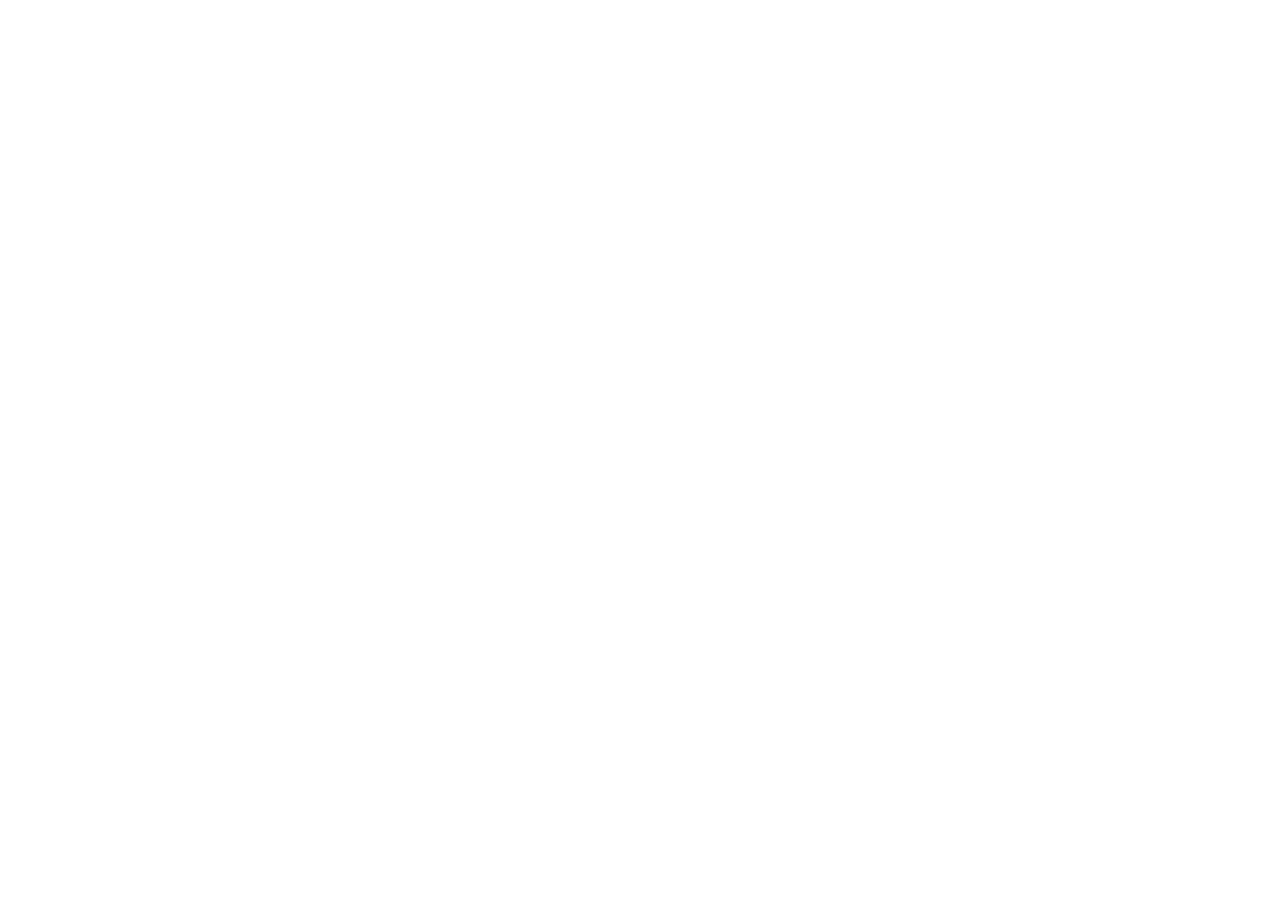
==== index.html @ f69a549f "Scaffolding" ====
<!DOCTYPE html>
<html lang="it">
<head>
    <meta charset="UTF-8">
    <meta http-equiv="X-UA-Compatible" content="IE=edge">
    <meta name="viewport" content="width=device-width, initial-scale=1.0">
    <title>12 bool - layout</title>


    <!-- framework  -->
    <link rel="stylesheet" href="css/12bool.css">
    <!-- foglio di stile  -->
    <link rel="stylesheet" href="css/style.css">
</head>
<body>
    
</body>
</html>
---- css/12bool.css ----
/* Reset */
* {
    padding: 0;
    margin: 0;
    box-sizing: border-box;
}
/* Container  */
.container {
    max-width: 1170px;
}
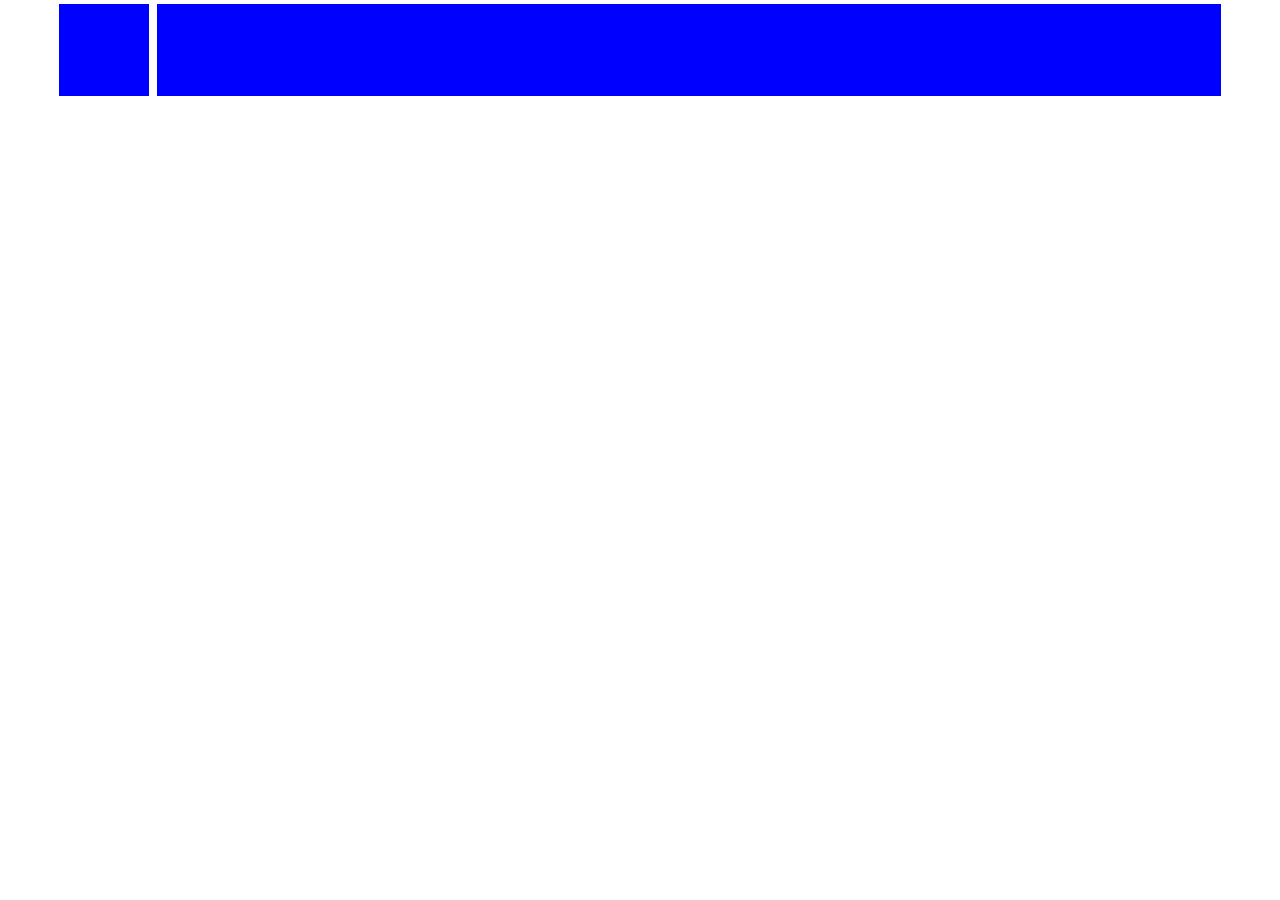
==== commit 8f9eba51: "Aggiunte regole container, wrapper, row, col generica e col specifiche per view port xs ; regola per" ====
--- a/index.html
+++ b/index.html
@@ -4,6 +4,7 @@
     <meta charset="UTF-8">
     <meta http-equiv="X-UA-Compatible" content="IE=edge">
     <meta name="viewport" content="width=device-width, initial-scale=1.0">
+    <!-- titolo  -->
     <title>12 bool - layout</title>
 
 
@@ -13,6 +14,17 @@
     <link rel="stylesheet" href="css/style.css">
 </head>
 <body>
+    <div class="container">
+        <div class="row">
+            <div class="col-xs-1">
+                <div class="box"></div>
+            </div>
+            <div class="col-xs-11">
+                <div class="box"></div>
+            </div>
+
+        </div>
+    </div>
     
 </body>
 </html>--- a/css/12bool.css
+++ b/css/12bool.css
@@ -4,7 +4,89 @@
     margin: 0;
     box-sizing: border-box;
 }
+
+html {
+    font-size: 100%;
+}
 /* Container  */
 .container {
     max-width: 1170px;
+    margin: 0 auto;
 }
+.container-fluid {
+    width: 100%;
+}
+/* wrapper  */
+.wrapper {
+    width: 80%;
+    margin: 0 auto;
+}
+/* Structure  */
+/* Row  */
+.row {
+    display: flex;
+    flex-direction: row;
+    flex-wrap: wrap;
+
+}
+/* Colomns */
+/* generic */
+.col {
+    flex-grow: 1;
+    flex-shrink: 0;
+    max-width: 100%;
+}
+/* xs  */
+.col-xs-1 {
+    flex-basis: calc((100% / 12)*1);
+    max-width: calc((100% / 12)*1);
+}
+.col-xs-2 {
+    flex-basis: calc((100% / 12)*2);
+    max-width: calc((100% / 12)*2);
+}
+.col-xs-3 {
+    flex-basis: calc((100% / 12)*3);
+    max-width: calc((100% / 12)*3);
+}
+.col-xs-4 {
+    flex-basis: calc((100% / 12)*4);
+    max-width: calc((100% / 12)*4);
+}
+.col-xs-5 {
+    flex-basis: calc((100% / 12)*5);
+    max-width: calc((100% / 12)*5);
+}
+.col-xs-6 {
+    flex-basis: calc((100% / 12)*6);
+    max-width: calc((100% / 12)*6);
+}
+.col-xs-7 {
+    flex-basis: calc((100% / 12)*7);
+    max-width: calc((100% / 12)*7);
+}
+.col-xs-8 {
+    flex-basis: calc((100% / 12)*8);
+    max-width: calc((100% / 12)*8);
+}
+.col-xs-9 {
+    flex-basis: calc((100% / 12)*9);
+    max-width: calc((100% / 12)*9);
+}
+.col-xs-10 {
+    flex-basis: calc((100% / 12)*10);
+    max-width: calc((100% / 12)*10);
+}
+.col-xs-11 {
+    flex-basis: calc((100% / 12)*11);
+    max-width: calc((100% / 12)*11);
+}
+.col-xs-12 {
+    flex-basis: calc((100% / 12)*12);
+    max-width: calc((100% / 12)*12);
+}
+
+
+
+
+
--- a/css/style.css
+++ b/css/style.css
@@ -0,0 +1,8 @@
+.box {
+    width: 100%;
+    height: 100px;
+    border: 4px solid white;
+    background-color: blue;
+    color: white;
+    padding: 30px;
+}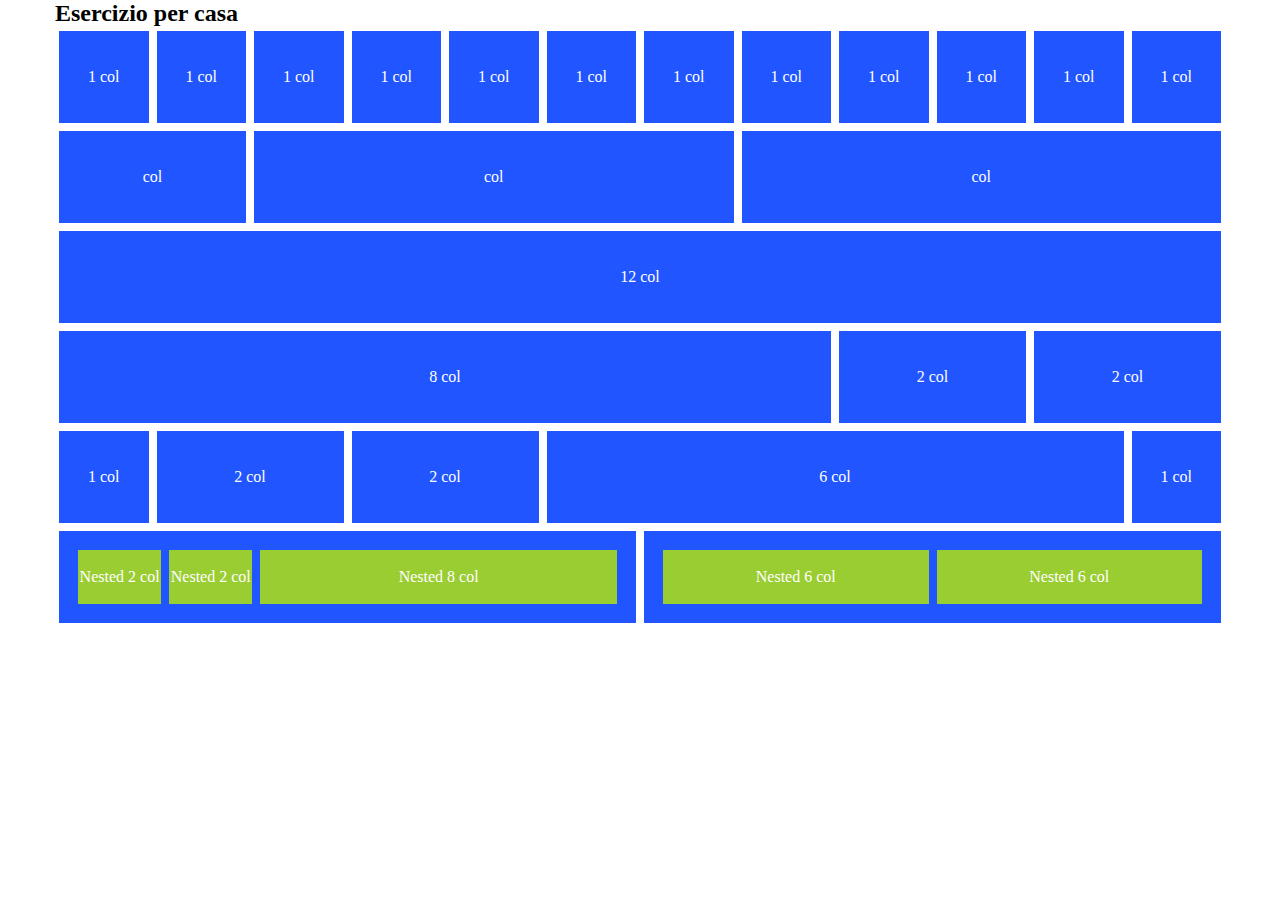
==== commit 4a09b429: "Aggiunte primo segmento di sei righe con box annessi" ====
--- a/index.html
+++ b/index.html
@@ -15,14 +15,182 @@
 </head>
 <body>
     <div class="container">
+        <h2>
+            Esercizio per casa
+        </h2>
+        <!-- row 1 -->
         <div class="row">
             <div class="col-xs-1">
-                <div class="box"></div>
+                <div class="box">
+                    1 col
+                </div>
             </div>
-            <div class="col-xs-11">
-                <div class="box"></div>
+            <div class="col-xs-1">
+                <div class="box">
+                    1 col
+                </div>
             </div>
+            <div class="col-xs-1">
+                <div class="box">
+                    1 col
+                </div>
+            </div>
+            <div class="col-xs-1">
+                <div class="box">
+                    1 col
+                </div>
+            </div>
+            <div class="col-xs-1">
+                <div class="box">
+                    1 col
+                </div>
+            </div>
+            <div class="col-xs-1">
+                <div class="box">
+                    1 col
+                </div>
+            </div>
+            <div class="col-xs-1">
+                <div class="box">
+                    1 col
+                </div>
+            </div>
+            <div class="col-xs-1">
+                <div class="box">
+                    1 col
+                </div>
+            </div>
+            <div class="col-xs-1">
+                <div class="box">
+                    1 col
+                </div>
+            </div>
+            <div class="col-xs-1">
+                <div class="box">
+                    1 col
+                </div>
+            </div>
+            <div class="col-xs-1">
+                <div class="box">
+                    1 col
+                </div>
+            </div>
+            <div class="col-xs-1">
+                <div class="box">
+                    1 col
+                </div>
+            </div>
+        </div>
+        <!-- row 2 -->
+        <div class="row">
+            <div class="col-xs-2">
+                <div class="box">
+                    col
+                </div>
+            </div>
+            <div class="col">
+                <div class="box">
+                    col
+                </div>
+            </div>
+            <div class="col">
+                <div class="box">
+                    col
+                </div>
+            </div>
+        </div>
+        <!-- row 3 -->
+        <div class="row">
+            <div class="col-xs-12">
+                <div class="box">
+                    12 col
+                </div>
+            </div>
+        </div>
+        <!-- row 4 -->
+        <div class="row">
+            <div class="col-xs-8">
+                <div class="box">
+                    8 col
+                </div>
+            </div>
+            <div class="col-xs-2">
+                <div class="box">
+                    2 col
+                </div>
+            </div>
+            <div class="col-xs-2">
+                <div class="box">
+                    2 col
+                </div>
+            </div>
+        </div>
+        <!-- row 5 -->
+        <div class="row">
+            <div class="col-xs-1">
+                <div class="box">
+                    1 col
+                </div>
+            </div>
+            <div class="col-xs-2">
+                <div class="box">
+                    2 col
+                </div>
+            </div>
+            <div class="col-xs-2">
+                <div class="box">
+                    2 col
+                </div>
+            </div>
+            <div class="col-xs-6">
+                <div class="box">
+                    6 col
+                </div>
+            </div>
+            <div class="col-xs-1">
+                <div class="box">
+                    1 col
+                </div>
+            </div>
+        </div>
+        <!-- row 6 special -->
+        <div class="row">
+            <div class="col-xs-6">
+                <div class="box row">
+                    <div class="col-xs-2">
+                        <div class="box green">
+                            Nested 2 col
+                        </div>
+                    </div>
+                    <div class="col-xs-2">
+                        <div class="box green">
+                            Nested 2 col
+                        </div>
+                    </div>
+                    <div class="col-xs-8">
+                        <div class="box green">
+                            Nested 8 col
+                        </div>
+                    </div>
+                    
+                </div>
+            </div>
+            <div class="col-xs-6">
+                <div class="box row">
+                    <div class="col-xs-6">
+                        <div class="box green">
+                            Nested 6 col
+                        </div>
+                    </div>
+                    <div class="col-xs-6">
+                        <div class="box green">
+                            Nested 6 col
+                        </div>
+                    </div>
 
+                    
+                </div>
+            </div>
         </div>
     </div>
     
--- a/css/12bool.css
+++ b/css/12bool.css
@@ -87,6 +87,163 @@
 }
 
 
-
-
-
+/* MEDIA QUERIES */
+@media all and (min-width: 576px) {
+    /* colomns for small view  */
+    .col-sm-1 {
+        flex-basis: calc((100% / 12)*1);
+        max-width: calc((100% / 12)*1);
+    }
+    .col-sm-2 {
+        flex-basis: calc((100% / 12)*2);
+        max-width: calc((100% / 12)*2);
+    }
+    .col-sm-3 {
+        flex-basis: calc((100% / 12)*3);
+        max-width: calc((100% / 12)*3);
+    }
+    .col-sm-4 {
+        flex-basis: calc((100% / 12)*4);
+        max-width: calc((100% / 12)*4);
+    }
+    .col-sm-5 {
+        flex-basis: calc((100% / 12)*5);
+        max-width: calc((100% / 12)*5);
+    }
+    .col-sm-6 {
+        flex-basis: calc((100% / 12)*6);
+        max-width: calc((100% / 12)*6);
+    }
+    .col-sm-7 {
+        flex-basis: calc((100% / 12)*7);
+        max-width: calc((100% / 12)*7);
+    }
+    .col-sm-8 {
+        flex-basis: calc((100% / 12)*8);
+        max-width: calc((100% / 12)*8);
+    }
+    .col-sm-9 {
+        flex-basis: calc((100% / 12)*9);
+        max-width: calc((100% / 12)*9);
+    }
+    .col-sm-10 {
+        flex-basis: calc((100% / 12)*10);
+        max-width: calc((100% / 12)*10);
+    }
+    .col-sm-11 {
+        flex-basis: calc((100% / 12)*11);
+        max-width: calc((100% / 12)*11);
+    }
+    .col-sm-12 {
+        flex-basis: calc((100% / 12)*12);
+        max-width: calc((100% / 12)*12);
+    }
+}
+
+@media all and (min-width: 768px) {
+    /* colomns for midde view  */
+    .col-md-1 {
+        flex-basis: calc((100% / 12)*1);
+        max-width: calc((100% / 12)*1);
+    }
+    .col-md-2 {
+        flex-basis: calc((100% / 12)*2);
+        max-width: calc((100% / 12)*2);
+    }
+    .col-md-3 {
+        flex-basis: calc((100% / 12)*3);
+        max-width: calc((100% / 12)*3);
+    }
+    .col-md-4 {
+        flex-basis: calc((100% / 12)*4);
+        max-width: calc((100% / 12)*4);
+    }
+    .col-md-5 {
+        flex-basis: calc((100% / 12)*5);
+        max-width: calc((100% / 12)*5);
+    }
+    .col-md-6 {
+        flex-basis: calc((100% / 12)*6);
+        max-width: calc((100% / 12)*6);
+    }
+    .col-md-7 {
+        flex-basis: calc((100% / 12)*7);
+        max-width: calc((100% / 12)*7);
+    }
+    .col-md-8 {
+        flex-basis: calc((100% / 12)*8);
+        max-width: calc((100% / 12)*8);
+    }
+    .col-md-9 {
+        flex-basis: calc((100% / 12)*9);
+        max-width: calc((100% / 12)*9);
+    }
+    .col-md-10 {
+        flex-basis: calc((100% / 12)*10);
+        max-width: calc((100% / 12)*10);
+    }
+    .col-md-11 {
+        flex-basis: calc((100% / 12)*11);
+        max-width: calc((100% / 12)*11);
+    }
+    .col-md-12 {
+        flex-basis: calc((100% / 12)*12);
+        max-width: calc((100% / 12)*12);
+    } 
+}
+
+@media all and (min-width: 992px) {
+    /* colomns for large view  */
+    .col-lg-1 {
+        flex-basis: calc((100% / 12)*1);
+        max-width: calc((100% / 12)*1);
+    }
+    .col-lg-2 {
+        flex-basis: calc((100% / 12)*2);
+        max-width: calc((100% / 12)*2);
+    }
+    .col-lg-3 {
+        flex-basis: calc((100% / 12)*3);
+        max-width: calc((100% / 12)*3);
+    }
+    .col-lg-4 {
+        flex-basis: calc((100% / 12)*4);
+        max-width: calc((100% / 12)*4);
+    }
+    .col-lg-5 {
+        flex-basis: calc((100% / 12)*5);
+        max-width: calc((100% / 12)*5);
+    }
+    .col-lg-6 {
+        flex-basis: calc((100% / 12)*6);
+        max-width: calc((100% / 12)*6);
+    }
+    .col-lg-7 {
+        flex-basis: calc((100% / 12)*7);
+        max-width: calc((100% / 12)*7);
+    }
+    .col-lg-8 {
+        flex-basis: calc((100% / 12)*8);
+        max-width: calc((100% / 12)*8);
+    }
+    .col-lg-9 {
+        flex-basis: calc((100% / 12)*9);
+        max-width: calc((100% / 12)*9);
+    }
+    .col-lg-10 {
+        flex-basis: calc((100% / 12)*10);
+        max-width: calc((100% / 12)*10);
+    }
+    .col-lg-11 {
+        flex-basis: calc((100% / 12)*11);
+        max-width: calc((100% / 12)*11);
+    }
+    .col-lg-12 {
+        flex-basis: calc((100% / 12)*12);
+        max-width: calc((100% / 12)*12);
+    }
+}
+
+
+
+
--- a/css/style.css
+++ b/css/style.css
@@ -2,7 +2,19 @@
     width: 100%;
     height: 100px;
     border: 4px solid white;
-    background-color: blue;
+    background-color: #2055FF;
     color: white;
-    padding: 30px;
-}+    padding: 15px;
+
+    display: flex;
+    justify-content: center;
+    align-items: center;
+}
+
+.green {
+    padding: 0;
+    background-color: yellowgreen;
+    border-color: #2055FF;
+    height: 62px;
+
+}
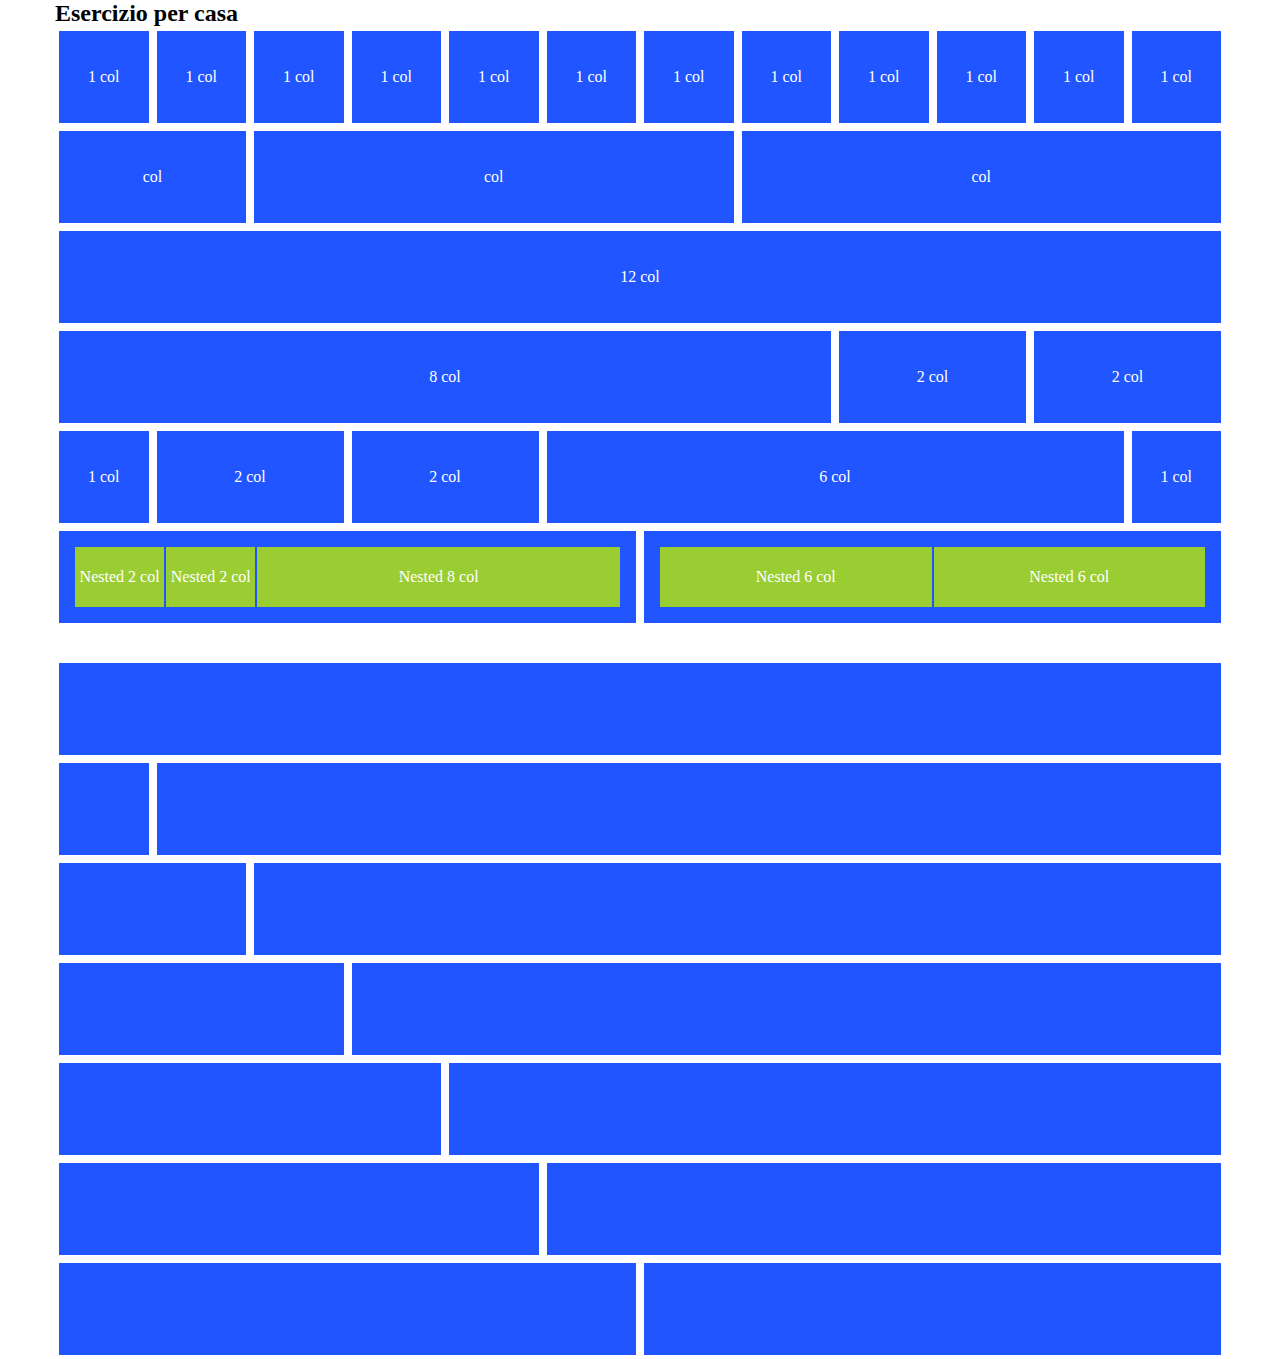
==== commit 05c0ffa1: "Aggiunte secondo segmento" ====
--- a/index.html
+++ b/index.html
@@ -154,7 +154,7 @@
             </div>
         </div>
         <!-- row 6 special -->
-        <div class="row">
+        <div class="row margin-b-2">
             <div class="col-xs-6">
                 <div class="box row">
                     <div class="col-xs-2">
@@ -187,8 +187,75 @@
                             Nested 6 col
                         </div>
                     </div>
+                </div>
+            </div>
+        </div>
+        <!-- space -->
+        <!-- righe colonna da 0 a 6 e colonna generica -->
+        <div class="row">
+            <div class="col">
+                <div class="box">
 
-                    
+                </div>
+            </div>
+        </div>
+        <div class="row">
+            <div class="col-xs-1">
+                <div class="box">
+                </div>
+            </div>
+            <div class="col">
+                <div class="box">
+                </div>
+            </div>
+        </div>
+        <div class="row">
+            <div class="col-xs-2">
+                <div class="box">
+                </div>
+            </div>
+            <div class="col">
+                <div class="box">
+                </div>
+            </div>
+        </div>
+        <div class="row">
+            <div class="col-xs-3">
+                <div class="box">
+                </div>
+            </div>
+            <div class="col">
+                <div class="box">
+                </div>
+            </div>
+        </div>
+        <div class="row">
+            <div class="col-xs-4">
+                <div class="box">
+                </div>
+            </div>
+            <div class="col">
+                <div class="box">
+                </div>
+            </div>
+        </div>
+        <div class="row">
+            <div class="col-xs-5">
+                <div class="box">
+                </div>
+            </div>
+            <div class="col">
+                <div class="box">
+                </div>
+            </div>
+        </div>
+        <div class="row">
+            <div class="col-xs-6">
+                <div class="box">
+                </div>
+            </div>
+            <div class="col">
+                <div class="box">
                 </div>
             </div>
         </div>
--- a/css/style.css
+++ b/css/style.css
@@ -1,3 +1,9 @@
+.margin-b-2 {
+    margin-bottom: 2rem;
+}
+
+
+
 .box {
     width: 100%;
     height: 100px;
@@ -9,12 +15,18 @@
     display: flex;
     justify-content: center;
     align-items: center;
+
+    white-space: nowrap;
+    overflow: hidden;
+    text-overflow: ellipsis;
+
+
 }
 
 .green {
     padding: 0;
     background-color: yellowgreen;
-    border-color: #2055FF;
+    border: 1px solid #2055FF;
     height: 62px;
 
 }
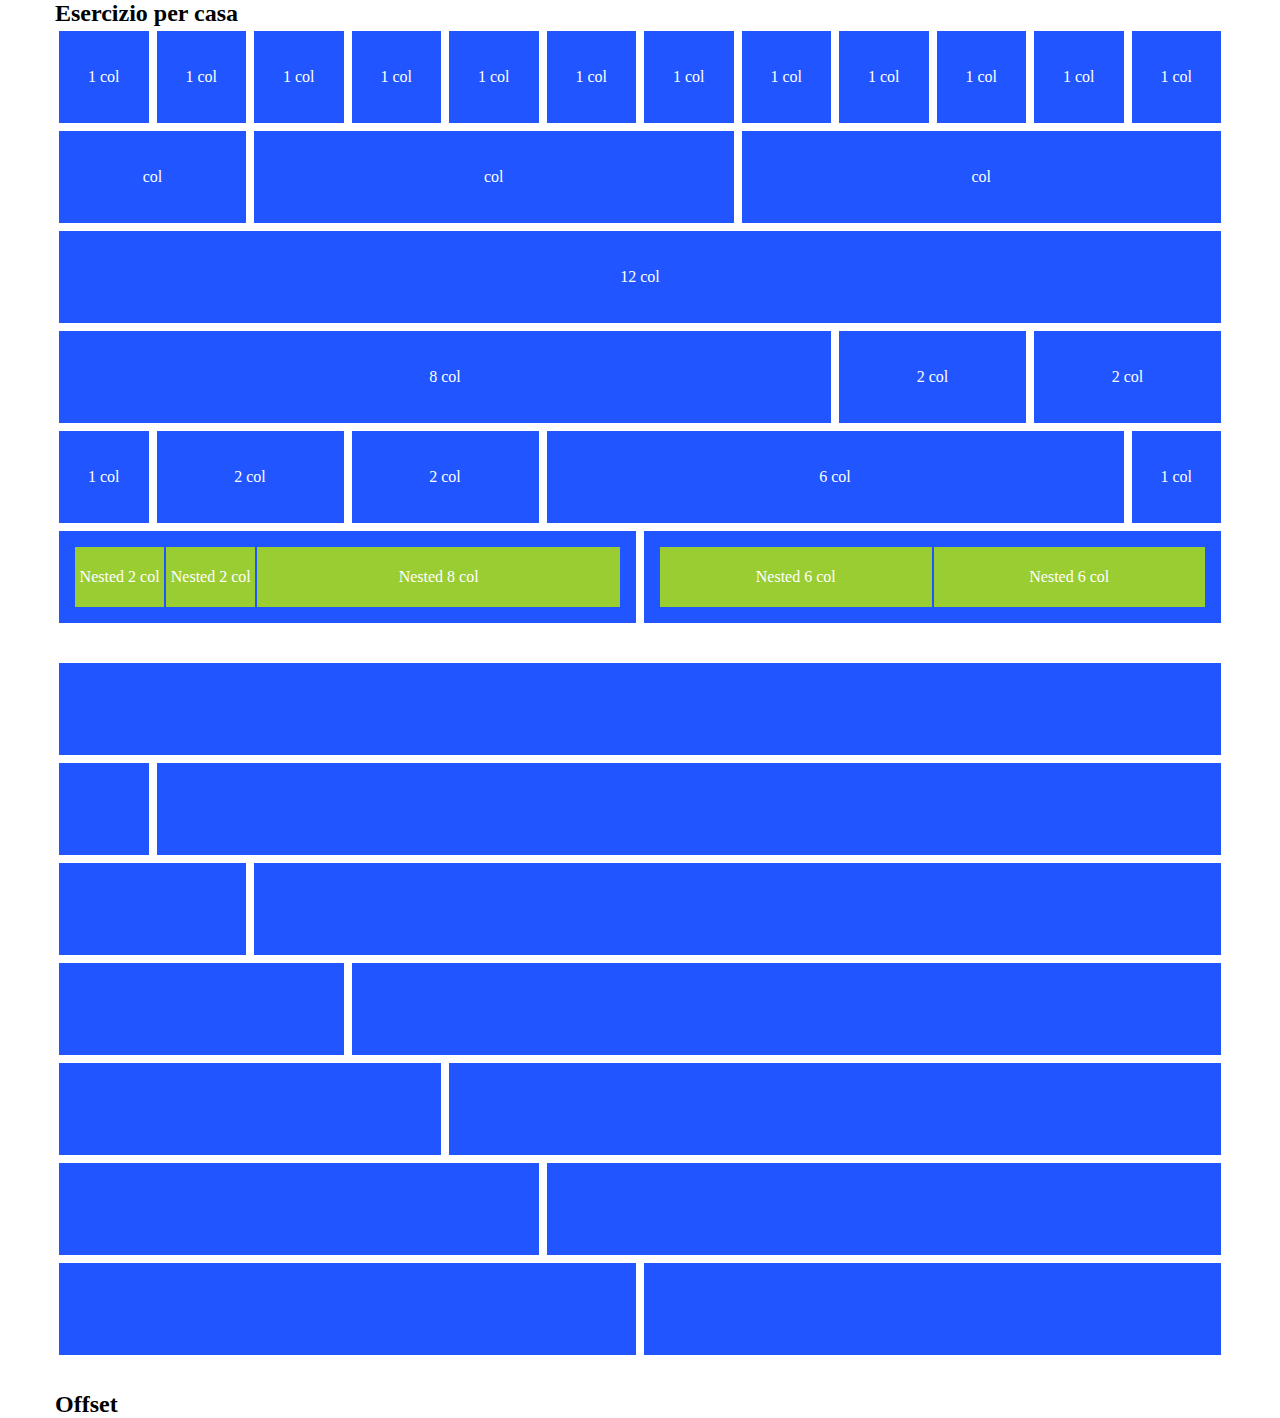
==== commit 9ae23160: "Aggiunte regole offset" ====
--- a/index.html
+++ b/index.html
@@ -249,16 +249,19 @@
                 </div>
             </div>
         </div>
-        <div class="row">
-            <div class="col-xs-6">
-                <div class="box">
-                </div>
-            </div>
-            <div class="col">
-                <div class="box">
-                </div>
-            </div>
-        </div>
+        <div class="row  margin-b-2">
+            <div class="col-xs-6">
+                <div class="box">
+                </div>
+            </div>
+            <div class="col">
+                <div class="box">
+                </div>
+            </div>
+        </div>
+        <h2>
+            Offset
+        </h2>
     </div>
     
 </body>
--- a/css/12bool.css
+++ b/css/12bool.css
@@ -85,6 +85,44 @@
     flex-basis: calc((100% / 12)*12);
     max-width: calc((100% / 12)*12);
 }
+/* OFFSET  */
+.col-offset-xs-1 {
+    margin-left: calc((100% / 12)*1);
+}
+.col-offset-xs-2 {
+    margin-left: calc((100% / 12)*2);
+}
+.col-offset-xs-3 {
+    margin-left: calc((100% / 12)*3);
+}
+.col-offset-xs-4 {
+    margin-left: calc((100% / 12)*4);
+}
+.col-offset-xs-5 {
+    margin-left: calc((100% / 12)*5);  
+}
+.col-offset-xs-6 {
+    margin-left: calc((100% / 12)*6);
+}
+.col-offset-xs-7 {
+    margin-left: calc((100% / 12)*7);
+}
+.col-offset-xs-8 {
+    margin-left: calc((100% / 12)*8);
+}
+.col-offset-xs-9 {
+    margin-left: calc((100% / 12)*9);  
+}
+.col-offset-xs-10 {
+    margin-left: calc((100% / 12)*10);
+}
+.col-offset-xs-11 {
+    margin-left: calc((100% / 12)*11);
+}
+.col-offset-xs-12 {
+    margin-left: calc((100% / 12)*12);
+}
+
 
 
 /* MEDIA QUERIES */
@@ -138,6 +176,44 @@
         flex-basis: calc((100% / 12)*12);
         max-width: calc((100% / 12)*12);
     }
+        /* OFFSET  */
+    .col-offset-sm-1 {
+        margin-left: calc((100% / 12)*1);
+    }
+    .col-offset-sm-2 {
+        margin-left: calc((100% / 12)*2);
+    }
+    .col-offset-sm-3 {
+        margin-left: calc((100% / 12)*3);
+    }
+    .col-offset-sm-4 {
+        margin-left: calc((100% / 12)*4);
+    }
+    .col-offset-sm-5 {
+        margin-left: calc((100% / 12)*5);  
+    }
+    .col-offset-sm-6 {
+        margin-left: calc((100% / 12)*6);
+    }
+    .col-offset-sm-7 {
+        margin-left: calc((100% / 12)*7);
+    }
+    .col-offset-sm-8 {
+        margin-left: calc((100% / 12)*8);
+    }
+    .col-offset-sm-9 {
+        margin-left: calc((100% / 12)*9);  
+    }
+    .col-offset-sm-10 {
+        margin-left: calc((100% / 12)*10);
+    }
+    .col-offset-sm-11 {
+        margin-left: calc((100% / 12)*11);
+    }
+    .col-offset-sm-12 {
+        margin-left: calc((100% / 12)*12);
+    }
+
 }
 
 @media all and (min-width: 768px) {
@@ -189,7 +265,44 @@
     .col-md-12 {
         flex-basis: calc((100% / 12)*12);
         max-width: calc((100% / 12)*12);
-    } 
+    }
+        /* OFFSET  */
+    .col-offset-md-1 {
+        margin-left: calc((100% / 12)*1);
+    }
+    .col-offset-md-2 {
+        margin-left: calc((100% / 12)*2);
+    }
+    .col-offset-md-3 {
+        margin-left: calc((100% / 12)*3);
+    }
+    .col-offset-md-4 {
+        margin-left: calc((100% / 12)*4);
+    }
+    .col-offset-md-5 {
+        margin-left: calc((100% / 12)*5);  
+    }
+    .col-offset-md-6 {
+        margin-left: calc((100% / 12)*6);
+    }
+    .col-offset-md-7 {
+        margin-left: calc((100% / 12)*7);
+    }
+    .col-offset-md-8 {
+        margin-left: calc((100% / 12)*8);
+    }
+    .col-offset-md-9 {
+        margin-left: calc((100% / 12)*9);  
+    }
+    .col-offset-md-10 {
+        margin-left: calc((100% / 12)*10);
+    }
+    .col-offset-md-11 {
+        margin-left: calc((100% / 12)*11);
+    }
+    .col-offset-md-12 {
+        margin-left: calc((100% / 12)*12);
+    }
 }
 
 @media all and (min-width: 992px) {
@@ -242,8 +355,47 @@
         flex-basis: calc((100% / 12)*12);
         max-width: calc((100% / 12)*12);
     }
-}
-
-
-
-
+    /* OFFSET  */
+    .col-offset-lg-1 {
+        margin-left: calc((100% / 12)*1);
+    }
+    .col-offset-lg-2 {
+        margin-left: calc((100% / 12)*2);
+    }
+    .col-offset-lg-3 {
+        margin-left: calc((100% / 12)*3);
+    }
+    .col-offset-lg-4 {
+        margin-left: calc((100% / 12)*4);
+    }
+    .col-offset-lg-5 {
+        margin-left: calc((100% / 12)*5);  
+    }
+    .col-offset-lg-6 {
+        margin-left: calc((100% / 12)*6);
+    }
+    .col-offset-lg-7 {
+        margin-left: calc((100% / 12)*7);
+    }
+    .col-offset-lg-8 {
+        margin-left: calc((100% / 12)*8);
+    }
+    .col-offset-lg-9 {
+        margin-left: calc((100% / 12)*9);  
+    }
+    .col-offset-lg-10 {
+        margin-left: calc((100% / 12)*10);
+    }
+    .col-offset-lg-11 {
+        margin-left: calc((100% / 12)*11);
+    }
+    .col-offset-lg-12 {
+        margin-left: calc((100% / 12)*12);
+    }
+}
+
+
+
+
+
+
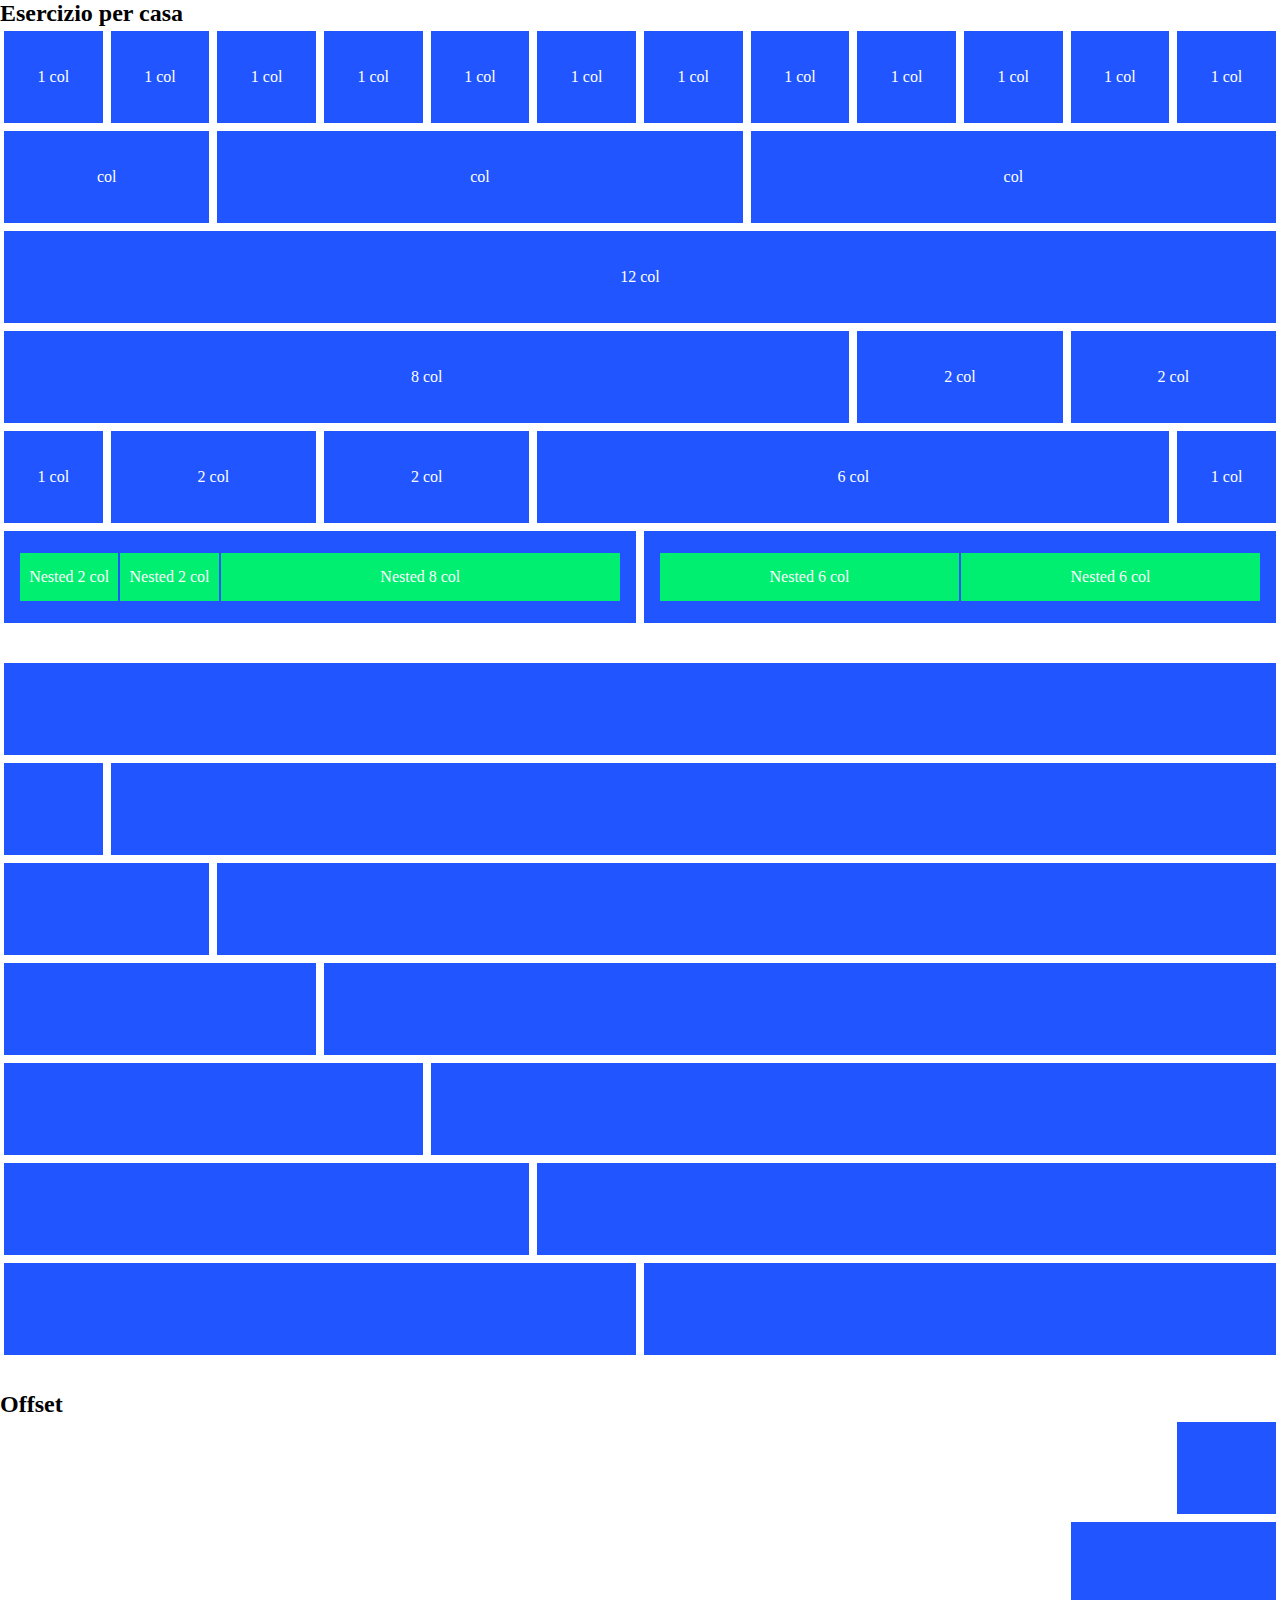
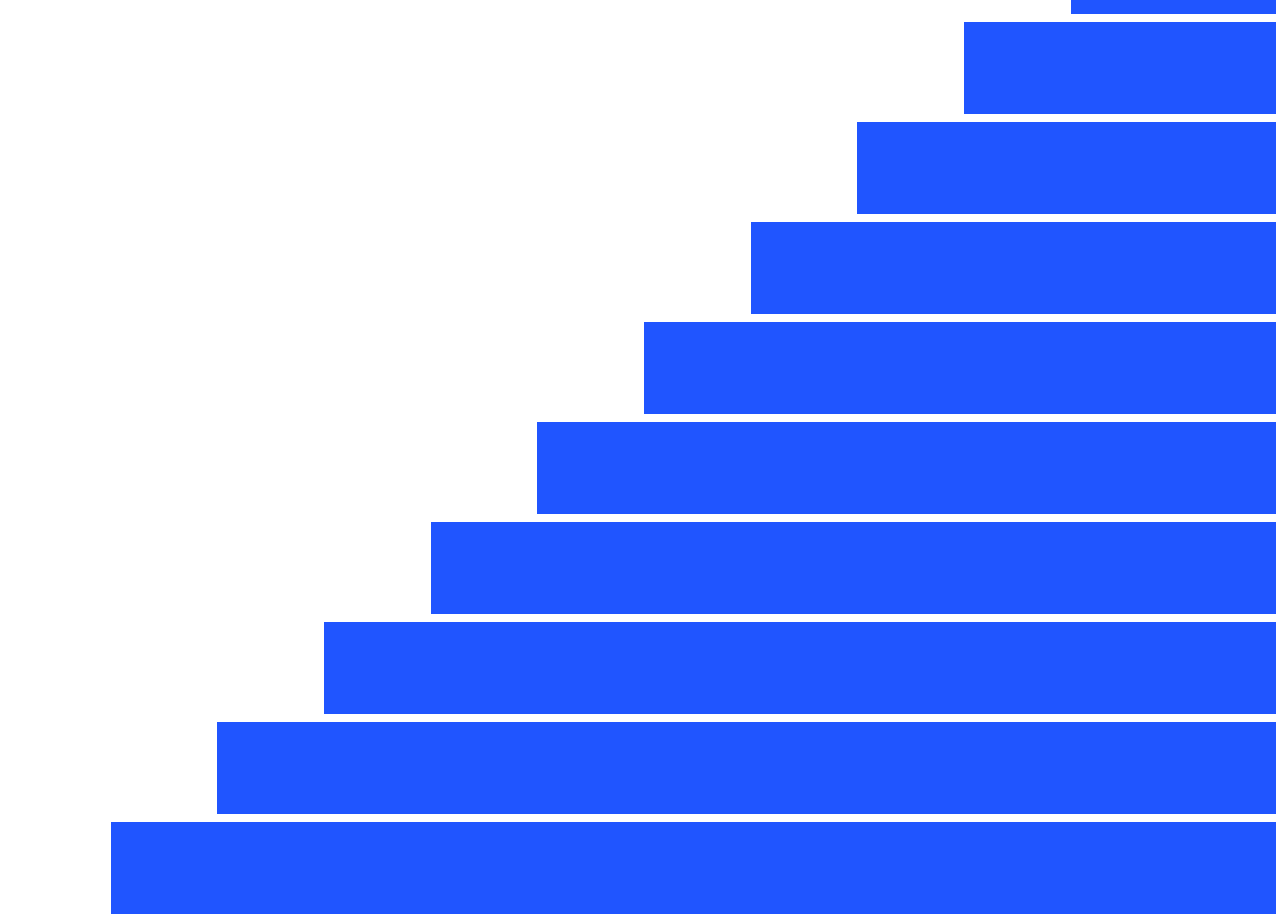
==== commit a4871ebb: "Aggiunte righe offset" ====
--- a/index.html
+++ b/index.html
@@ -262,6 +262,77 @@
         <h2>
             Offset
         </h2>
+        <!-- righe offset da 11 a 1 e colonna generica a completare-->
+
+        <div class="row">
+            <div class="col col-offset-xs-11">
+                <div class="box">
+                </div>
+            </div>
+        </div>
+        <div class="row">
+            <div class="col col-offset-xs-10">
+                <div class="box">
+                </div>
+            </div>
+        </div>
+        <div class="row">
+            <div class="col col-offset-xs-9">
+                <div class="box">
+                </div>
+            </div>
+        </div>
+        <div class="row">
+            <div class="col col-offset-xs-8">
+                <div class="box">
+                </div>
+            </div>
+        </div>
+        <div class="row">
+            <div class="col col-offset-xs-7">
+                <div class="box">
+                </div>
+            </div>
+        </div>
+        <div class="row">
+            <div class="col col-offset-xs-6">
+                <div class="box">
+                </div>
+            </div>
+        </div>
+        <div class="row">
+            <div class="col col-offset-xs-5">
+                <div class="box">
+                </div>
+            </div>
+        </div>
+        <div class="row">
+            <div class="col col-offset-xs-4">
+                <div class="box">
+                </div>
+            </div>
+        </div>
+        <div class="row">
+            <div class="col col-offset-xs-3">
+                <div class="box">
+                </div>
+            </div>
+        </div>
+        <div class="row">
+            <div class="col col-offset-xs-2">
+                <div class="box">
+                </div>
+            </div>
+        </div>
+        <div class="row">
+            <div class="col col-offset-xs-1">
+                <div class="box">
+                </div>
+            </div>
+        </div>
+
+        
+
     </div>
     
 </body>
--- a/css/12bool.css
+++ b/css/12bool.css
@@ -10,7 +10,7 @@
 }
 /* Container  */
 .container {
-    max-width: 1170px;
+    max-width: 1300px;
     margin: 0 auto;
 }
 .container-fluid {
--- a/css/style.css
+++ b/css/style.css
@@ -24,9 +24,8 @@
 }
 
 .green {
-    padding: 0;
-    background-color: yellowgreen;
+    background-color: #00EF70;
     border: 1px solid #2055FF;
-    height: 62px;
+    height: 100%;
 
 }
